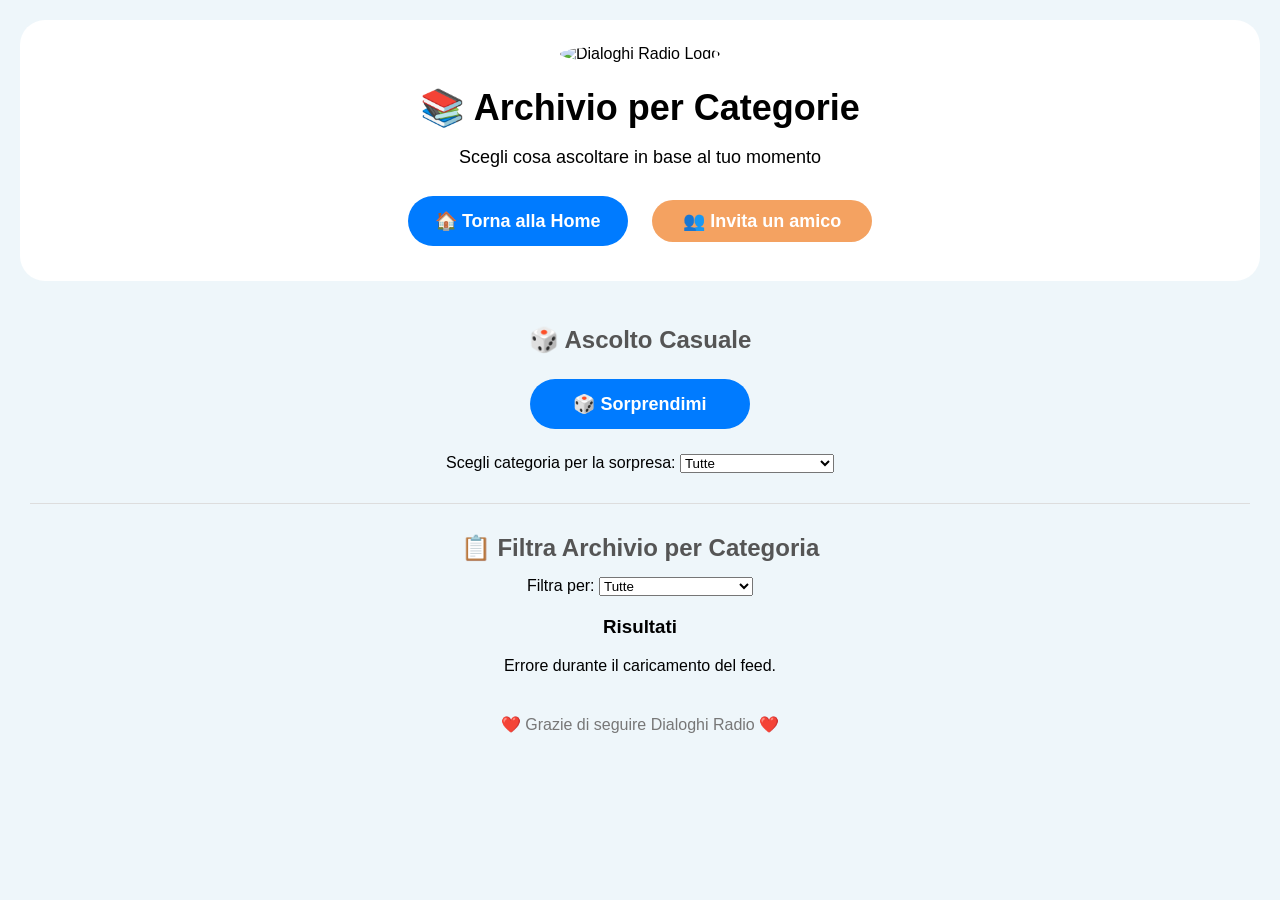
==== categorie.html @ 379285fa "Beta 1.0.3 - aggiornamento app e documentazione" ====
<!DOCTYPE html>
<html lang="it">
<head>
    <meta charset="UTF-8">
    <meta name="viewport" content="width=device-width, initial-scale=1.0">
    <title>Categorie - Dialoghi Radio</title>

    <!-- Stile e risorse -->
    <link rel="stylesheet" href="stile.css">
</head>

<body>

    <!-- Testata -->
    <header class="testata">
        <img src="icona.png" class="logo" alt="Dialoghi Radio Logo">
        <h1>📚 Archivio per Categorie</h1>
        <p class="sottotitolo">Scegli cosa ascoltare in base al tuo momento</p>

        <div style="margin-top: 15px;">
            <a href="index.html" class="bottone">🏠 Torna alla Home</a>
			<button onclick="condividiCategorie()" class="bottone bottone-invito">
			👥 Invita un amico
			</button>
        </div>
    </header>

    <!-- Contenuto Principale -->
    <main>
        <!-- Sezione Sorprendimi / Casuale -->
        <section class="sezione-casuale" style="margin-bottom: 30px;">
            <h2>🎲 Ascolto Casuale</h2>
            <div id="rapporto-casuale"></div>

            <button id="sorprendimi" class="bottone">🎲 Sorprendimi</button>

            <div style="margin-top: 15px;">
                <label for="categoria-casuale">Scegli categoria per la sorpresa:</label>
                <select id="categoria-casuale">
                    <option value="tutte">Tutte</option>
                    <option value="Domande di vita vera">Domande di vita vera</option>
                    <option value="Buongiorno">Buongiorno</option>
                    <option value="Pillola di Luce">Pillola di Luce</option>
                    <option value="Accanto a Te">Accanto a Te</option>
                    <option value="Percorso Biblico">Percorso Biblico</option>
                    <option value="Sorriso quotidiano">Sorriso quotidiano</option>
                    <option value="Archivio Preghiere">Archivio Preghiere</option>
                    <option value="Alla scuola dell’Amore">Alla scuola dell’Amore</option>
                    <option value="Scenette">Scenette</option>
                    <option value="Riflessioni di Fede">Riflessioni di Fede</option>
                </select>
            </div>

            <div id="contatore-casuale"></div>
            <h3 id="casuale-titolo"></h3>
            <div id="casuale-player"></div>
        </section>

        <hr style="margin: 30px 0; border: none; border-top: 1px solid #ddd;">

        <!-- Sezione Filtra Archivio -->
        <section class="sezione-filtro">
            <h2>📋 Filtra Archivio per Categoria</h2>

            <label for="selettore">Filtra per:</label>
            <select id="selettore">
                <option value="tutte">Tutte</option>
                <option value="Domande di vita vera">Domande di vita vera</option>
                <option value="Buongiorno">Buongiorno</option>
                <option value="Pillola di Luce">Pillola di Luce</option>
                <option value="Accanto a Te">Accanto a Te</option>
                <option value="Percorso Biblico">Percorso Biblico</option>
                <option value="Sorriso quotidiano">Sorriso quotidiano</option>
                <option value="Archivio Preghiere">Archivio Preghiere</option>
                <option value="Alla scuola dell’Amore">Alla scuola dell’Amore</option>
                <option value="Scenette">Scenette</option>
                <option value="Riflessioni di Fede">Riflessioni di Fede</option>
            </select>

            <h3 id="titolo-risultato" style="margin-top: 20px;">Risultati</h3>

            <div id="risultato">
                Caricamento in corso...
            </div>
        </section>
    </main>

    <!-- Piè di pagina -->
    <footer>
        <p>❤️ Grazie di seguire Dialoghi Radio ❤️</p>
    </footer>

    <!-- Script e Logica -->
	<script src="config.js"></script>
	<script src="app.js"></script>
	<script src="categorie.js"></script>

</body>
</html>
---- stile.css ----
/* ============================================
   1. STILE GENERALE & LAYOUT
   ============================================ */

body {
    font-family: Arial, sans-serif;
    text-align: center;
    margin: 0;
    padding: 20px;
    background: #eef6fa; /* Azzurro tenue */
    /* Alternative sfondo:
       #f5f5f5; Grigio chiaro
       #f1f7f1; Verde tenue
       #f7f1e8; Crema delicato
    */
}

main {
    padding: 10px;
}

footer {
    margin-top: 30px;
    color: #777;
}

iframe {
    position: relative;
    z-index: 10;
}

/* ============================================
   2. TESTATA & TIPOGRAFIA
   ============================================ */

.testata {
    background: #ffffff;
    padding: 25px;
    border-radius: 25px;
    margin-bottom: 5px;
}

.logo {
    width: 150px;
    border-radius: 50%;
}

h1 {
    font-size: 36px;
    margin-bottom: 5px;
}

h2 {
    color: #555;
    margin-top: 30px;
    margin-bottom: 15px;
}

.testata p {
    font-size: 18px;
}

.versione {
    display: block;
    margin-top: 10px;
    font-size: 14px;
    color: #777;
}

.descrizione-pulsante {
    margin: 6px 10px 18px;
    font-size: 0.9em;
    color: #666;
    text-align: center;
}

/* Nota / elementi dinamici */
#contenutoGiornaliero p {
    font-size: 18px;
}

#contenutoGiornaliero strong {
    font-size: 20px;
}

/* ============================================
   3. PULSANTI E LINK
   ============================================ */

a {
    display: inline-block;
    margin-top: 20px;
    padding: 15px 25px;
    background: #222;
    color: #ffffff;
    text-decoration: none;
    border-radius: 30px;
    font-size: 18px;
}

.bottone {
    display: inline-block;
    width: 220px;
    box-sizing: border-box;
    text-align: center;
    padding: 14px 20px;
    background: #007bff;
    color: #ffffff;
    text-decoration: none;
    border-radius: 30px;
    font-size: 18px;
    font-weight: bold;
    margin: 10px;
}

.bottone:hover {
    background: #0056b3;
}

button.bottone {
    border: none;
    cursor: pointer;
    font-family: Arial, sans-serif;
}

.btn-share {
  background-color: #25D366;
  color: white;
  border-radius: 20px;
  padding: 8px 16px;
  font-weight: 500;
  border: none;
}

.btn-share:active {
  transform: scale(0.97);
}

/* ============================================
   4. SCHEDE ED EPISODI
   ============================================ */

.ultima {
    background: #ffffff;
    padding: 20px;
    border-radius: 15px;
    box-shadow: 0 2px 8px rgba(0, 0, 0, 0.15);
}

#ultima-puntata {
    margin-top: 25px;
}

#episodi div {
    background: #ffffff;
    padding: 15px;
    margin: 20px 0 25px 0;
    border-radius: 20px;
}

.episodio-cliccabile {
    margin: 12px 0;
    padding: 14px;
    background-color: #ffffff;
    border-radius: 12px;
    box-shadow: 0 2px 6px rgba(0, 0, 0, 0.1);
    cursor: pointer;
    transition: transform 0.15s, box-shadow 0.15s;
}

.episodio-cliccabile:hover {
    transform: scale(1.02);
    box-shadow: 0 4px 10px rgba(0, 0, 0, 0.15);
}

/* ============================================
   5. CONTROLLI RADIO & MODALITÀ LIVE
   ============================================ */

#statoRadio {
    margin-top: 15px;
    margin-bottom: 20px;
    font-size: 1.1em;
}

#controlliRadio {
    margin-top: 10px;
    margin-bottom: 10px;
    display: flex;
    gap: 15px;
    justify-content: center;
}

#controlliRadio button {
    padding: 10px 18px;
    border-radius: 10px;
    color: #ffffff;
    border: none;
    cursor: pointer;
}

#playRadio {
    background-color: #5a8f6a;
}

#stopRadio {
    background-color: #a65a5a;
}

.radio-attiva {
    animation: lampeggioRadio 1.5s infinite;
}

@keyframes lampeggioRadio {
    0% {
        opacity: 1;
    }
    50% {
        opacity: 0.4;
    }
    100% {
        opacity: 1;
    }
}

/* ============================================
   6. RESPONSIVE (SMARTPHONE)
   ============================================ */

@media (max-width: 600px) {
    .logo {
        width: 70px;
        display: block;
        margin: 0 auto;
    }

    .bottone {
        display: block;
        width: 80%;
        margin: 15px auto;
    }
}
.bottone-invito {
    background: #f4a261 !important;
    color: white;
    border: none;
    border-radius: 25px;
    padding: 10px 18px;
    font-weight: bold;
    cursor: pointer;
    transition: transform 0.2s ease, opacity 0.2s ease;
}

.bottone-invito:hover {
    opacity: 0.9;
    transform: translateY(-1px);
}

.bottone-invito:active {
    transform: scale(0.97);
}
.bottone-condividi {
	background: #25D366 !important;
    color: white;
    border: none;
    border-radius: 25px;
    padding: 10px 18px;
    font-weight: bold;
    cursor: pointer;
    transition: transform 0.2s ease, opacity 0.2s ease;
}

.bottone-condividi:hover {
    opacity: 0.9;
    transform: translateY(-1px);
}

.bottone-condividi:active {
    transform: scale(0.97);
}
.btn-comunita {
    background: #f4a261 !important;
    color: white;
    border: none;
    border-radius: 25px;
    padding: 10px 18px;
    font-weight: bold;
    cursor: pointer;
    transition: transform 0.2s ease, opacity 0.2s ease;
}

.btn-comunita:hover {
    opacity: 0.9;
    transform: translateY(-1px);
}

.btn-comunita:active {
    transform: scale(0.97);
}
.btn-comunita.bottone-condividi {
    background: #25D366 !important;
    color: white;
}
/* Pagine documentazione */

.pagina-documento {
max-width: 800px;
margin: 20px auto;
padding: 24px;
font-size: 17px;
line-height: 1.65;
text-align: left;
}

.pagina-documento h2 {
margin-top: 30px;
margin-bottom: 12px;
}

.pagina-documento p {
margin-bottom: 16px;
}

.pagina-documento ul {
padding-left: 24px;
margin-bottom: 20px;
}

.pagina-documento li {
margin-bottom: 8px;
}

.pagina-documento hr {
margin: 30px 0;
border: 0;
border-top: 1px solid #ccc;
}

@media (max-width: 600px) {

```
.pagina-documento {
    margin: 10px;
    padding: 18px;
    font-size: 17px;
    line-height: 1.65;
}

.pagina-documento h2 {
    font-size: 21px;
    margin-top: 26px;
}

.pagina-documento p {
    margin-bottom: 15px;
}
}
.link-documenti {
    display: flex;
    justify-content: center;
    gap: 3px;
    font-size: 0.85rem;
    white-space: nowrap;
}

.link-documenti a {
    display: inline;
}
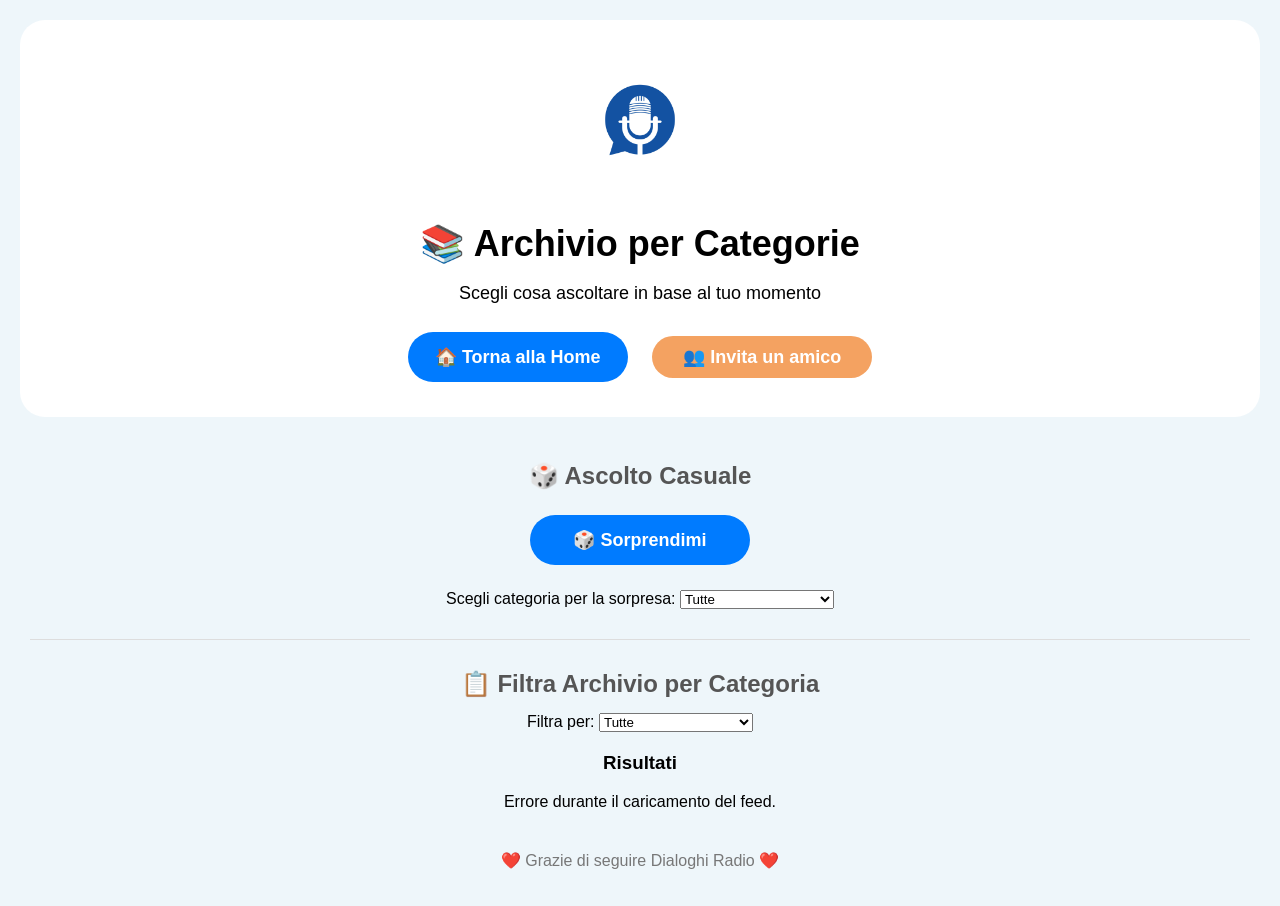
==== commit 786199c7: "Prepara Beta 1.0.4 per DR-TEST" ====
--- a/categorie.html
+++ b/categorie.html
@@ -1,5 +1,6 @@
 <!DOCTYPE html>
 <html lang="it">
+
 <head>
     <meta charset="UTF-8">
     <meta name="viewport" content="width=device-width, initial-scale=1.0">
@@ -19,9 +20,9 @@
 
         <div style="margin-top: 15px;">
             <a href="index.html" class="bottone">🏠 Torna alla Home</a>
-			<button onclick="condividiCategorie()" class="bottone bottone-invito">
-			👥 Invita un amico
-			</button>
+            <button onclick="condividiCategorie()" class="bottone bottone-invito">
+                👥 Invita un amico
+            </button>
         </div>
     </header>
 
@@ -91,9 +92,10 @@
     </footer>
 
     <!-- Script e Logica -->
-	<script src="config.js"></script>
-	<script src="app.js"></script>
-	<script src="categorie.js"></script>
+    <script src="config.js"></script>
+    <script src="app.js"></script>
+    <script src="categorie.js"></script>
 
 </body>
+
 </html>
--- a/stile.css
+++ b/stile.css
@@ -3,12 +3,12 @@
    ============================================ */
 
 body {
-    font-family: Arial, sans-serif;
-    text-align: center;
-    margin: 0;
-    padding: 20px;
-    background: #eef6fa; /* Azzurro tenue */
-    /* Alternative sfondo:
+  font-family: Arial, sans-serif;
+  text-align: center;
+  margin: 0;
+  padding: 20px;
+  background: #eef6fa; /* Azzurro tenue */
+  /* Alternative sfondo:
        #f5f5f5; Grigio chiaro
        #f1f7f1; Verde tenue
        #f7f1e8; Crema delicato
@@ -16,17 +16,17 @@
 }
 
 main {
-    padding: 10px;
+  padding: 10px;
 }
 
 footer {
-    margin-top: 30px;
-    color: #777;
+  margin-top: 30px;
+  color: #777;
 }
 
 iframe {
-    position: relative;
-    z-index: 10;
+  position: relative;
+  z-index: 10;
 }
 
 /* ============================================
@@ -34,53 +34,53 @@
    ============================================ */
 
 .testata {
-    background: #ffffff;
-    padding: 25px;
-    border-radius: 25px;
-    margin-bottom: 5px;
+  background: #ffffff;
+  padding: 25px;
+  border-radius: 25px;
+  margin-bottom: 5px;
 }
 
 .logo {
-    width: 150px;
-    border-radius: 50%;
+  width: 150px;
+  border-radius: 50%;
 }
 
 h1 {
-    font-size: 36px;
-    margin-bottom: 5px;
+  font-size: 36px;
+  margin-bottom: 5px;
 }
 
 h2 {
-    color: #555;
-    margin-top: 30px;
-    margin-bottom: 15px;
+  color: #555;
+  margin-top: 30px;
+  margin-bottom: 15px;
 }
 
 .testata p {
-    font-size: 18px;
+  font-size: 18px;
 }
 
 .versione {
-    display: block;
-    margin-top: 10px;
-    font-size: 14px;
-    color: #777;
+  display: block;
+  margin-top: 10px;
+  font-size: 14px;
+  color: #777;
 }
 
 .descrizione-pulsante {
-    margin: 6px 10px 18px;
-    font-size: 0.9em;
-    color: #666;
-    text-align: center;
+  margin: 6px 10px 18px;
+  font-size: 0.9em;
+  color: #666;
+  text-align: center;
 }
 
 /* Nota / elementi dinamici */
 #contenutoGiornaliero p {
-    font-size: 18px;
+  font-size: 18px;
 }
 
 #contenutoGiornaliero strong {
-    font-size: 20px;
+  font-size: 20px;
 }
 
 /* ============================================
@@ -88,39 +88,39 @@
    ============================================ */
 
 a {
-    display: inline-block;
-    margin-top: 20px;
-    padding: 15px 25px;
-    background: #222;
-    color: #ffffff;
-    text-decoration: none;
-    border-radius: 30px;
-    font-size: 18px;
+  display: inline-block;
+  margin-top: 20px;
+  padding: 15px 25px;
+  background: #222;
+  color: #ffffff;
+  text-decoration: none;
+  border-radius: 30px;
+  font-size: 18px;
 }
 
 .bottone {
-    display: inline-block;
-    width: 220px;
-    box-sizing: border-box;
-    text-align: center;
-    padding: 14px 20px;
-    background: #007bff;
-    color: #ffffff;
-    text-decoration: none;
-    border-radius: 30px;
-    font-size: 18px;
-    font-weight: bold;
-    margin: 10px;
+  display: inline-block;
+  width: 220px;
+  box-sizing: border-box;
+  text-align: center;
+  padding: 14px 20px;
+  background: #007bff;
+  color: #ffffff;
+  text-decoration: none;
+  border-radius: 30px;
+  font-size: 18px;
+  font-weight: bold;
+  margin: 10px;
 }
 
 .bottone:hover {
-    background: #0056b3;
+  background: #0056b3;
 }
 
 button.bottone {
-    border: none;
-    cursor: pointer;
-    font-family: Arial, sans-serif;
+  border: none;
+  cursor: pointer;
+  font-family: Arial, sans-serif;
 }
 
 .btn-share {
@@ -141,36 +141,43 @@
    ============================================ */
 
 .ultima {
-    background: #ffffff;
-    padding: 20px;
-    border-radius: 15px;
-    box-shadow: 0 2px 8px rgba(0, 0, 0, 0.15);
+  background: #ffffff;
+  padding: 20px;
+  border-radius: 15px;
+  box-shadow: 0 2px 8px rgba(0, 0, 0, 0.15);
 }
 
 #ultima-puntata {
-    margin-top: 25px;
+  margin-top: 25px;
 }
 
 #episodi div {
-    background: #ffffff;
-    padding: 15px;
-    margin: 20px 0 25px 0;
-    border-radius: 20px;
+  background: #ffffff;
+  padding: 15px;
+  margin: 20px 0 25px 0;
+  border-radius: 20px;
 }
 
 .episodio-cliccabile {
-    margin: 12px 0;
-    padding: 14px;
-    background-color: #ffffff;
-    border-radius: 12px;
-    box-shadow: 0 2px 6px rgba(0, 0, 0, 0.1);
-    cursor: pointer;
-    transition: transform 0.15s, box-shadow 0.15s;
-}
-
+  margin: 12px 0;
+  padding: 14px;
+  background-color: #ffffff;
+  border-radius: 12px;
+  box-shadow: 0 2px 6px rgba(0, 0, 0, 0.1);
+  cursor: pointer;
+  transition:
+    transform 0.15s,
+    box-shadow 0.15s;
+}
+
+.episodio-cliccabile.episodio-selezionato {
+  background-color: #e8f0fe;
+  border: 2px solid #4a90e2;
+  font-weight: bold;
+}
 .episodio-cliccabile:hover {
-    transform: scale(1.02);
-    box-shadow: 0 4px 10px rgba(0, 0, 0, 0.15);
+  transform: scale(1.02);
+  box-shadow: 0 4px 10px rgba(0, 0, 0, 0.15);
 }
 
 /* ============================================
@@ -178,49 +185,49 @@
    ============================================ */
 
 #statoRadio {
-    margin-top: 15px;
-    margin-bottom: 20px;
-    font-size: 1.1em;
+  margin-top: 15px;
+  margin-bottom: 20px;
+  font-size: 1.1em;
 }
 
 #controlliRadio {
-    margin-top: 10px;
-    margin-bottom: 10px;
-    display: flex;
-    gap: 15px;
-    justify-content: center;
+  margin-top: 10px;
+  margin-bottom: 10px;
+  display: flex;
+  gap: 15px;
+  justify-content: center;
 }
 
 #controlliRadio button {
-    padding: 10px 18px;
-    border-radius: 10px;
-    color: #ffffff;
-    border: none;
-    cursor: pointer;
+  padding: 10px 18px;
+  border-radius: 10px;
+  color: #ffffff;
+  border: none;
+  cursor: pointer;
 }
 
 #playRadio {
-    background-color: #5a8f6a;
+  background-color: #5a8f6a;
 }
 
 #stopRadio {
-    background-color: #a65a5a;
+  background-color: #a65a5a;
 }
 
 .radio-attiva {
-    animation: lampeggioRadio 1.5s infinite;
+  animation: lampeggioRadio 1.5s infinite;
 }
 
 @keyframes lampeggioRadio {
-    0% {
-        opacity: 1;
-    }
-    50% {
-        opacity: 0.4;
-    }
-    100% {
-        opacity: 1;
-    }
+  0% {
+    opacity: 1;
+  }
+  50% {
+    opacity: 0.4;
+  }
+  100% {
+    opacity: 1;
+  }
 }
 
 /* ============================================
@@ -228,141 +235,154 @@
    ============================================ */
 
 @media (max-width: 600px) {
-    .logo {
-        width: 70px;
-        display: block;
-        margin: 0 auto;
-    }
-
-    .bottone {
-        display: block;
-        width: 80%;
-        margin: 15px auto;
-    }
+  .logo {
+    width: 70px;
+    display: block;
+    margin: 0 auto;
+  }
+
+  .bottone {
+    display: block;
+    width: 80%;
+    margin: 15px auto;
+  }
 }
 .bottone-invito {
-    background: #f4a261 !important;
-    color: white;
-    border: none;
-    border-radius: 25px;
-    padding: 10px 18px;
-    font-weight: bold;
-    cursor: pointer;
-    transition: transform 0.2s ease, opacity 0.2s ease;
+  background: #f4a261 !important;
+  color: white;
+  border: none;
+  border-radius: 25px;
+  padding: 10px 18px;
+  font-weight: bold;
+  cursor: pointer;
+  transition:
+    transform 0.2s ease,
+    opacity 0.2s ease;
 }
 
 .bottone-invito:hover {
-    opacity: 0.9;
-    transform: translateY(-1px);
+  opacity: 0.9;
+  transform: translateY(-1px);
 }
 
 .bottone-invito:active {
-    transform: scale(0.97);
+  transform: scale(0.97);
 }
 .bottone-condividi {
-	background: #25D366 !important;
-    color: white;
-    border: none;
-    border-radius: 25px;
-    padding: 10px 18px;
-    font-weight: bold;
-    cursor: pointer;
-    transition: transform 0.2s ease, opacity 0.2s ease;
+  background: #25d366 !important;
+  color: white;
+  border: none;
+  border-radius: 25px;
+  padding: 10px 18px;
+  font-weight: bold;
+  cursor: pointer;
+  transition:
+    transform 0.2s ease,
+    opacity 0.2s ease;
 }
 
 .bottone-condividi:hover {
-    opacity: 0.9;
-    transform: translateY(-1px);
+  opacity: 0.9;
+  transform: translateY(-1px);
 }
 
 .bottone-condividi:active {
-    transform: scale(0.97);
+  transform: scale(0.97);
 }
 .btn-comunita {
-    background: #f4a261 !important;
-    color: white;
-    border: none;
-    border-radius: 25px;
-    padding: 10px 18px;
-    font-weight: bold;
-    cursor: pointer;
-    transition: transform 0.2s ease, opacity 0.2s ease;
+  background: #f4a261 !important;
+  color: white;
+  width: 300px;
+  box-sizing: border-box;
+  border: none;
+  border-radius: 25px;
+  padding: 10px 18px;
+  font-weight: bold;
+  cursor: pointer;
+  transition:
+    transform 0.2s ease,
+    opacity 0.2s ease;
 }
 
 .btn-comunita:hover {
-    opacity: 0.9;
-    transform: translateY(-1px);
+  opacity: 0.9;
+  transform: translateY(-1px);
 }
 
 .btn-comunita:active {
-    transform: scale(0.97);
+  transform: scale(0.97);
 }
 .btn-comunita.bottone-condividi {
-    background: #25D366 !important;
-    color: white;
-}
+  background: #25d366 !important;
+  color: white;
+}
+/* Allineamento icone dei pulsanti */
+.btn-comunita .icona {
+  display: inline-block;
+  width: 28px;
+  text-align: center;
+}
+
 /* Pagine documentazione */
 
 .pagina-documento {
-max-width: 800px;
-margin: 20px auto;
-padding: 24px;
-font-size: 17px;
-line-height: 1.65;
-text-align: left;
+  max-width: 800px;
+  margin: 20px auto;
+  padding: 24px;
+  font-size: 17px;
+  line-height: 1.65;
+  text-align: left;
 }
 
 .pagina-documento h2 {
-margin-top: 30px;
-margin-bottom: 12px;
+  margin-top: 30px;
+  margin-bottom: 12px;
 }
 
 .pagina-documento p {
-margin-bottom: 16px;
+  margin-bottom: 16px;
 }
 
 .pagina-documento ul {
-padding-left: 24px;
-margin-bottom: 20px;
+  padding-left: 24px;
+  margin-bottom: 20px;
 }
 
 .pagina-documento li {
-margin-bottom: 8px;
+  margin-bottom: 8px;
 }
 
 .pagina-documento hr {
-margin: 30px 0;
-border: 0;
-border-top: 1px solid #ccc;
+  margin: 30px 0;
+  border: 0;
+  border-top: 1px solid #ccc;
 }
 
 @media (max-width: 600px) {
-
-```
-.pagina-documento {
+  .pagina-documento {
     margin: 10px;
     padding: 18px;
     font-size: 17px;
     line-height: 1.65;
-}
-
-.pagina-documento h2 {
+  }
+
+  .pagina-documento h2 {
     font-size: 21px;
     margin-top: 26px;
-}
-
-.pagina-documento p {
+  }
+
+  .pagina-documento p {
     margin-bottom: 15px;
-}
+  }
 }
 .link-documenti {
-    display: flex;
-    justify-content: center;
-    gap: 3px;
-    font-size: 0.85rem;
-    white-space: nowrap;
+  display: flex;
+  justify-content: center;
+  gap: 3px;
+  font-size: 0.85rem;
+  white-space: nowrap;
 }
 
 .link-documenti a {
-    display: inline;
-}+  display: inline;
+}
